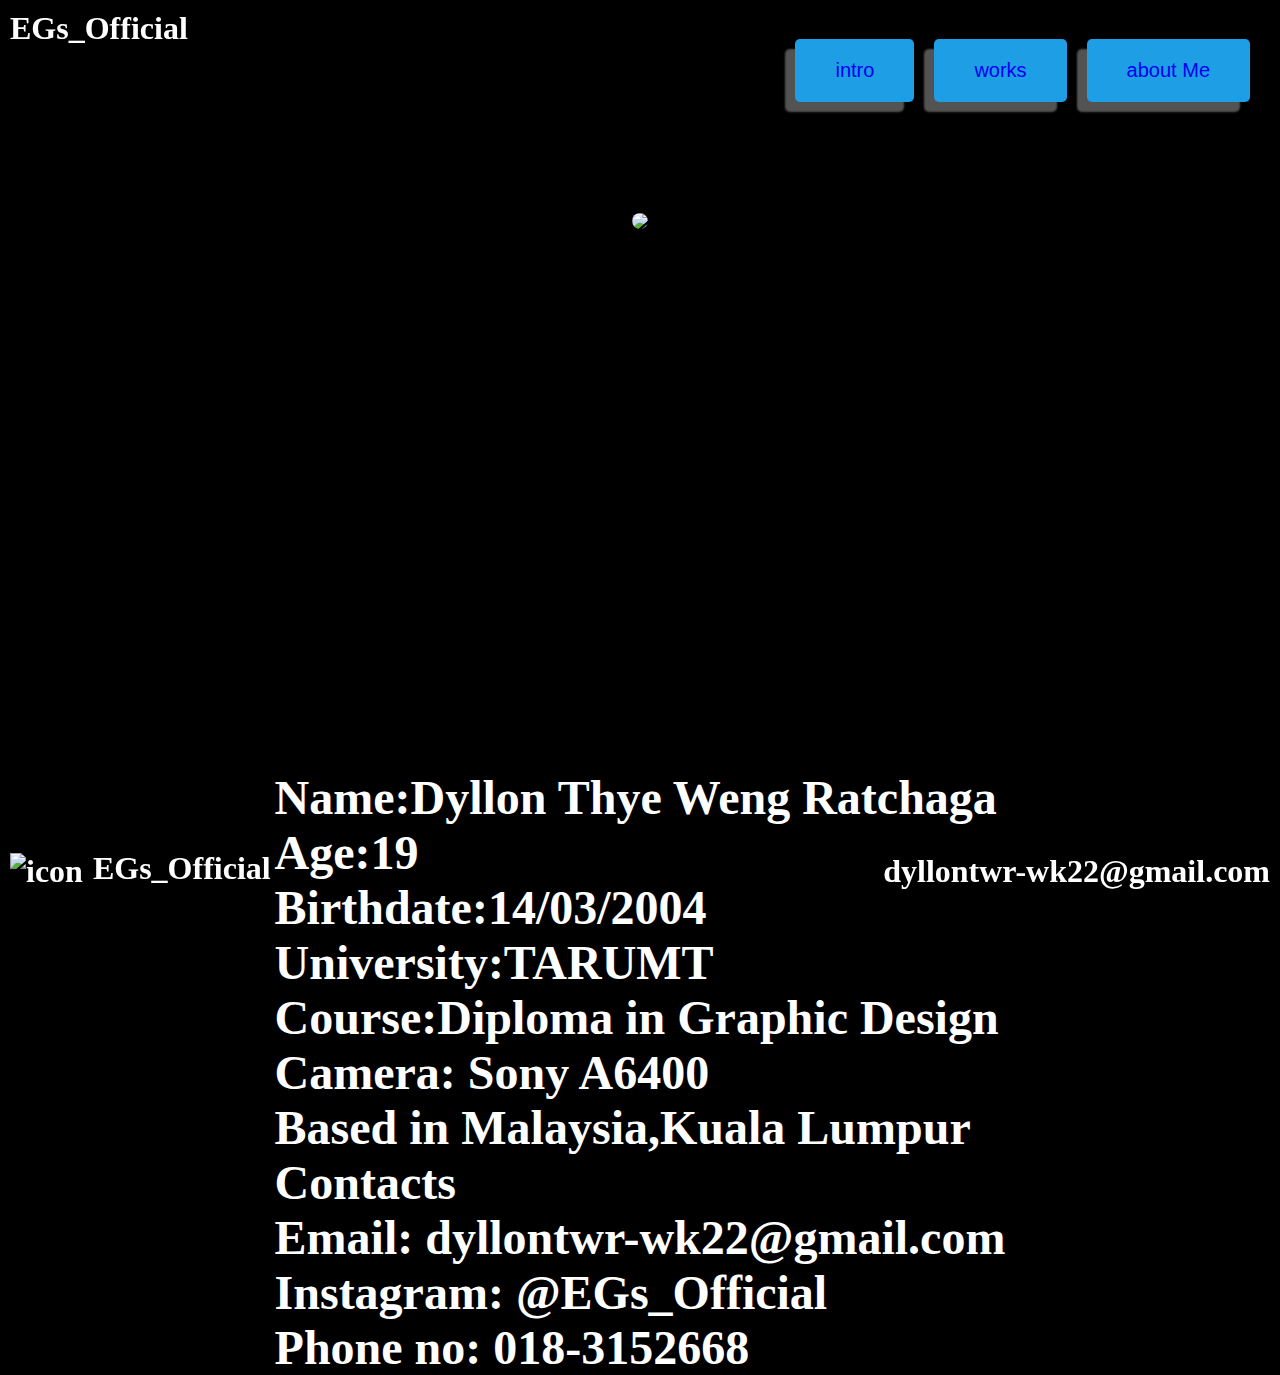
==== about.html @ caabe560 "Add files via upload" ====
<!DOCTYPE html>
<html>
<head>
	<title>About us</title>
	<style>
		html, body {
			margin: 0;
			padding: 0;
			height: 100%;
            background-color: black;
		}
		.container {
			display: flex;
			flex-direction: column;
			height: 80vh;
			position: relative;
		}
		.image {
			background-position: center;
			background-repeat: no-repeat;
			background-size: cover;
			height: 33.33%;
			width: 100%;
		}
		.header {
            color:white;
			display: flex;
			align-items: center;
			justify-content: center;
			font-size: 2em;
			font-weight: bold;
			height: 10%;
			width: 100%;
			position: absolute;
			top: 7%;
			left: 0;
		}
        .headerp {
            color:white;
			display: flex;
			align-items: left;
			justify-content: center;
			font-size: 1.5em;
			height: 10%;
			width: 100%;
			position: absolute;
			top: 1000%;
			left: 0;
		}
		
		.buttons {
  display: flex;
  align-items: center;
  justify-content: flex-end;
  height: 10%;
  width: 100%;
  position: absolute;
  top: 0;
  right: 0;
  padding: 20px;
  box-sizing: border-box;

}
		.buttons button {
			margin: 0 10px;
			padding: 20px 40px 20px 40px;
			font-size: 20px;
			background-color: #1E9EE5;
			border: none;
			border-radius: 5px;
			box-shadow: -10px 10px 2px rgb(83, 83, 83);
			cursor: pointer;
		}
		.text {
			display: flex;
			align-items: center;
			justify-content: center;
			font-size: 1.2em;
			height: 10%;
			width: 100%;
			position: absolute;
			bottom: 70%;
			left: 0;
		}
		.corner {
			position: fixed;
  font-size: 2em;
  font-weight: bold;
  bottom: 0;
		}
		.top-left {
            color: white;
			top: 10px;
			left: 10px;
		}
		.bottom-left {
			bottom: 10px;
			left: 10px;
            color: white;
		}
		.bottom-right {
			bottom: 10px;
			right: 10px;
            color: white;
		}
        .bottom-left .icon {
  display: inline-block;
  vertical-align: middle; /* aligns the icon and text vertically */
  margin-right: 10px;
  
}

.bottom-left .icon img {
  width: 30px;
  height: 30px;
}

.image-row {
  display: flex;
  flex-direction: row;
  justify-content: space-between;
  margin-bottom: 20px;
  margin-left: 15%;
  margin-right: 15%;
}

.image-row img {
  width: 48%; /* adjust as needed */
  height: auto; /* keep aspect ratio */
}

td{
    text-align: center;
}

table {
  margin: 0 auto;
  width: 50%;
}

a{
    text-decoration: none;
}
	</style>
</head>
<body>
    
	<div class="container">
        <div class="container" style="background-color: black; height:400px;">

        </div>
        <br>
        <div class="header"><div class="image" style= "text-align: center; width:40%; height: 100%; margin-top: 300px;" >
			<img src="D:\Dyllon\HTML\contact\1.jpeg" style="align-items: center;border-radius: 30px;"></div>
        <div class="headerp">
            Name:Dyllon Thye Weng Ratchaga<br>
            Age:19<br>
            Birthdate:14/03/2004<br>
            University:TARUMT<br>
            Course:Diploma in Graphic Design<br>
            Camera: Sony A6400<br>
            Based in Malaysia,Kuala Lumpur<br>
			Contacts<br> 
Email:
dyllontwr-wk22@gmail.com<br>
Instagram:
@EGs_Official<br>
Phone no:
018-3152668<br>





	
            
 
        </div>

        <div class="buttons">
            <button><a href="introduction.html">intro </a></button>
            <button><a href="works.html">works</a></button>
            <button><a href="about.html">about Me</a></button>
        </div>
        

        </div>
		<div class="corner top-left" >EGs_Official</div>
        <div class="corner bottom-left"><span class="icon"><img src="https://upload.wikimedia.org/wikipedia/commons/thumb/a/a5/Instagram_icon.png/2048px-Instagram_icon.png" alt="icon"></span>EGs_Official</div>
        <div class="corner bottom-right">dyllontwr-wk22@gmail.com</div>
	</div>
</body>
</html>
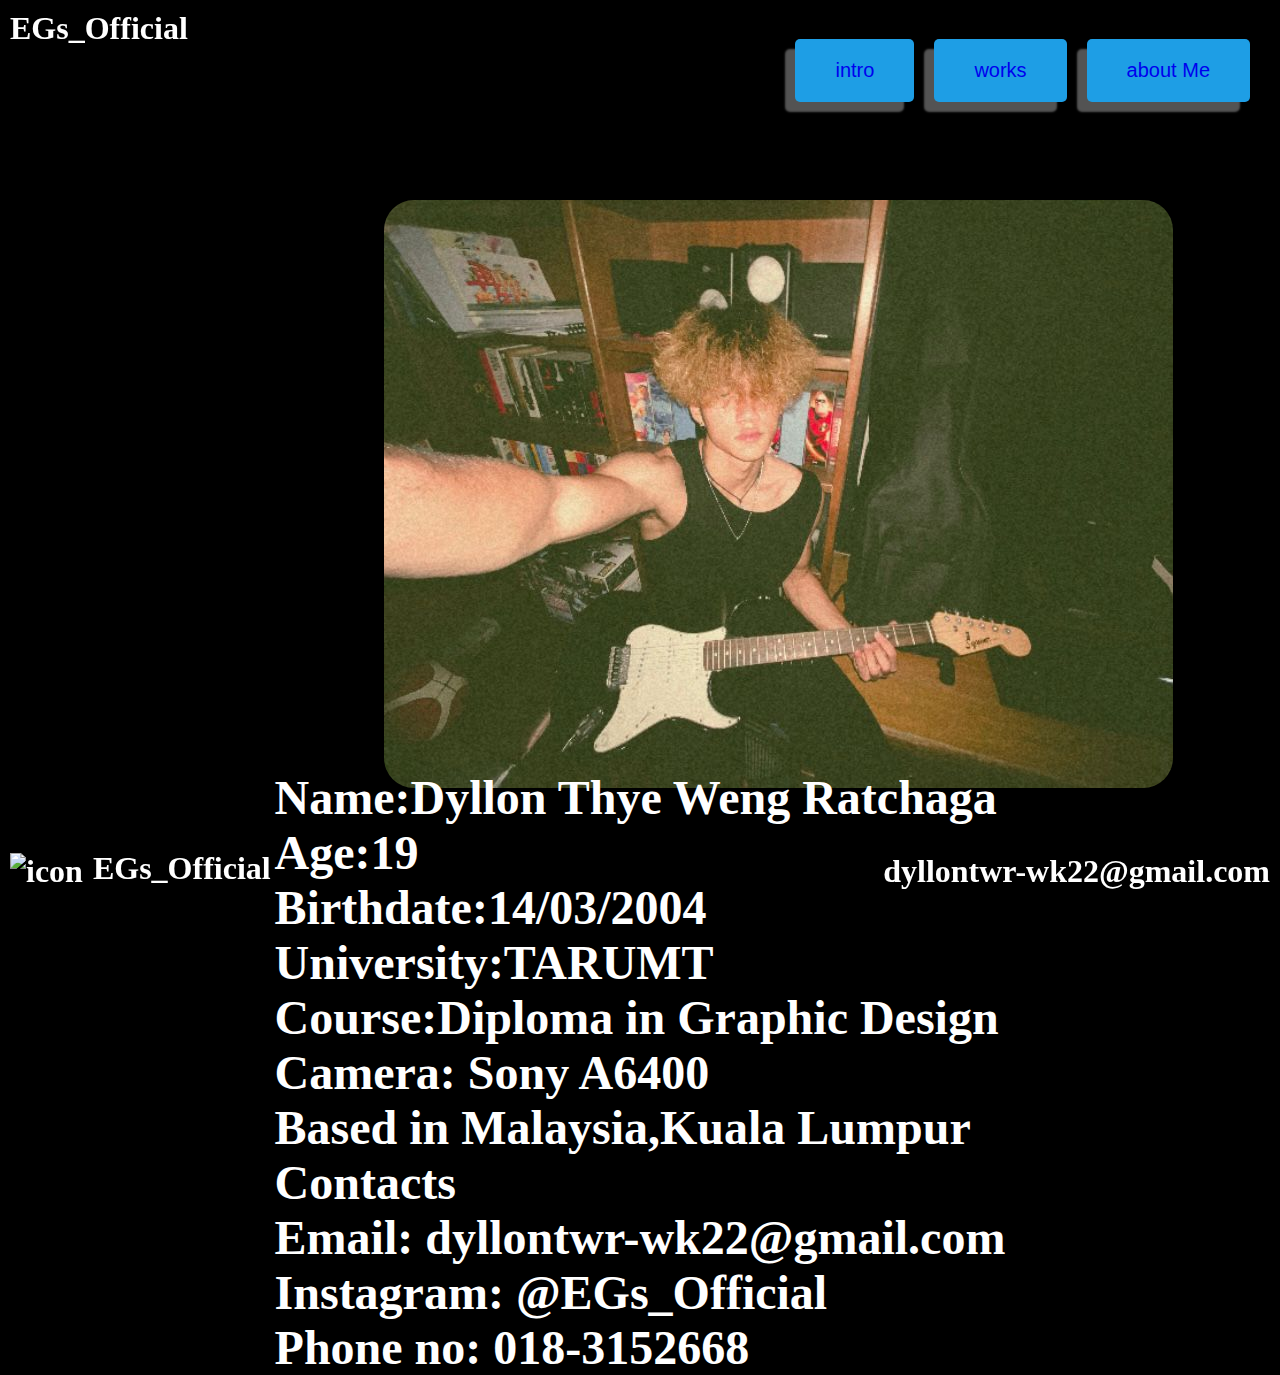
==== commit 93393fbc: "Update about.html" ====
--- a/about.html
+++ b/about.html
@@ -151,7 +151,7 @@
         </div>
         <br>
         <div class="header"><div class="image" style= "text-align: center; width:40%; height: 100%; margin-top: 300px;" >
-			<img src="D:\Dyllon\HTML\contact\1.jpeg" style="align-items: center;border-radius: 30px;"></div>
+			<img src="contact\1.jpeg" style="align-items: center;border-radius: 30px;"></div>
         <div class="headerp">
             Name:Dyllon Thye Weng Ratchaga<br>
             Age:19<br>
